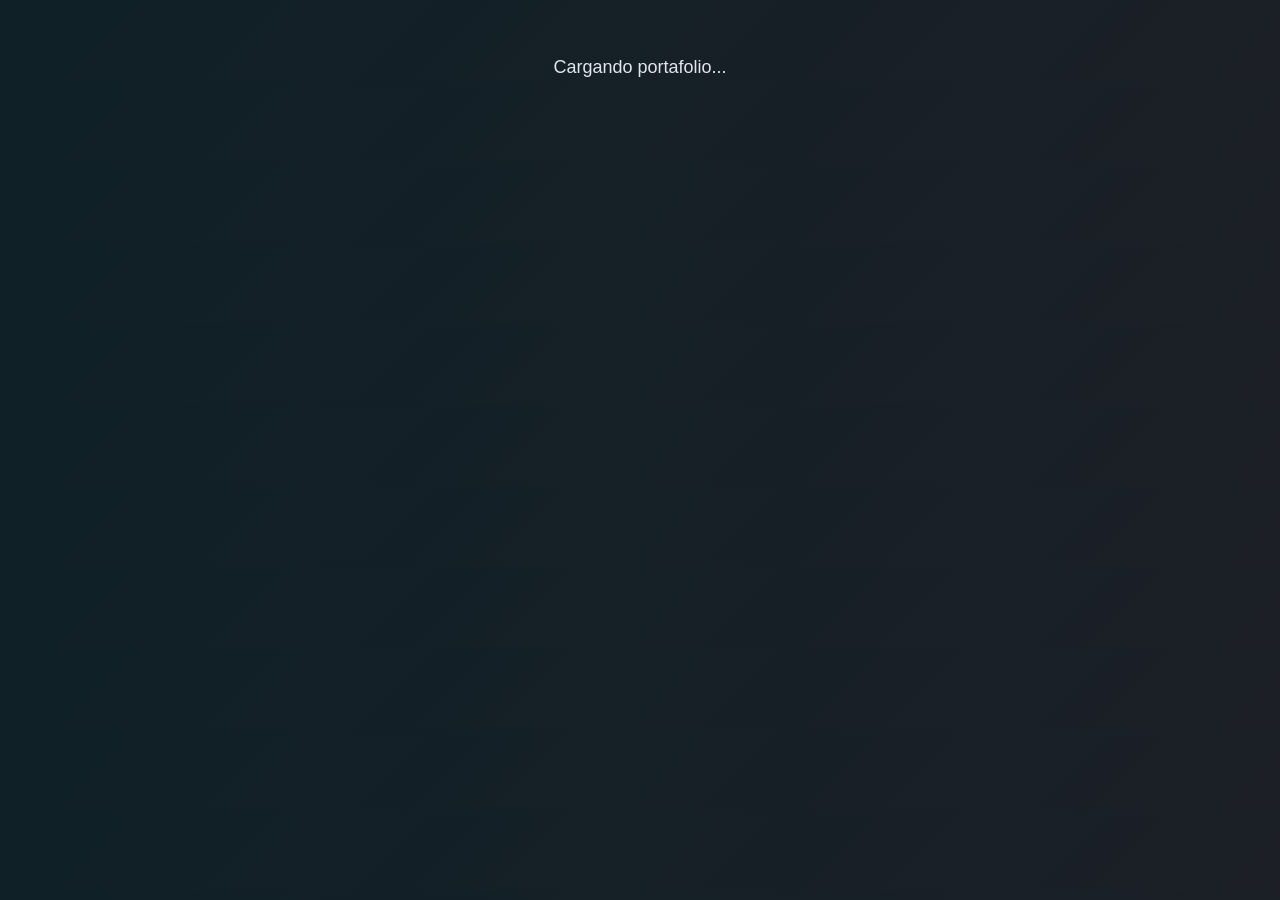
==== wwwroot/index.html @ 14cb57c8 "Migración completa a WebAssembly .NET 10 y corrección de index.html" ====
<!DOCTYPE html>
<html lang="en">
<head>
    <meta charset="utf-8" />
    <meta name="viewport" content="width=device-width, initial-scale=1.0" />
    <title>Mi Portafolio</title>
    <base href="/" />
    <link href="https://cdn.jsdelivr.net/npm/bootstrap@5.3.2/dist/css/bootstrap.min.css" rel="stylesheet">
    <link rel="stylesheet" href="app.css" />
    <link rel="stylesheet" href="PortfolioW.styles.css" />
    <link rel="icon" type="image/png" href="portafolio.png" />
    </head>
<body>
    <div id="app">
        <div class="text-center mt-5">Cargando portafolio...</div>
    </div>

    
    <script>
        function initScrollAnimations() {
            const observer = new IntersectionObserver((entries) => {
                entries.forEach(entry => {
                    if (entry.isIntersecting) {
                        entry.target.classList.add('active');
                    }
                });
            }, { threshold: 0.1 });

            const checkElements = () => {
                const elements = document.querySelectorAll('.reveal');
                if (elements.length > 0) {
                    elements.forEach(el => observer.observe(el));
                } else {
                    setTimeout(checkElements, 500);
                }
            };
            checkElements();
        }
        setTimeout(initScrollAnimations, 1000);
    </script>
    <script src="_framework/blazor.webassembly.js"></script>
    <script src="https://cdn.jsdelivr.net/npm/bootstrap@5.3.2/dist/js/bootstrap.bundle.min.js"></script>
</body>
</html>
---- wwwroot/app.css ----
html, body {
    font-family: 'Helvetica Neue', Helvetica, Arial, sans-serif;
    scroll-snap-type: mandatory;
    scroll-behavior: smooth;
    font-size: large;
    
}
body{
      background: linear-gradient(135deg, #0f2027, #1c1f26);
       color: #e0e6ed;
  font-family: 'Poppins', sans-serif;
  }
html{
    scroll-behavior: smooth;
}

a, .btn-link {
    color: #006bb7;
}

.btn-primary {
    color: #fff;
    background-color: #1b6ec2;
    border-color: #1861ac;
}

.btn:focus, .btn:active:focus, .btn-link.nav-link:focus, .form-control:focus, .form-check-input:focus {
  box-shadow: 0 0 0 0.1rem white, 0 0 0 0.25rem #258cfb;
}

.content {
    padding-top: 1.1rem;
}

h1:focus {
    outline: none;
}

.valid.modified:not([type=checkbox]) {
    outline: 1px solid #26b050;
}

.invalid {
    outline: 1px solid #e50000;
}

.validation-message {
    color: #e50000;
}

.blazor-error-boundary {
    background: url([data-uri]) no-repeat 1rem/1.8rem, #b32121;
    padding: 1rem 1rem 1rem 3.7rem;
    color: white;
}

    .blazor-error-boundary::after {
        content: "An error has occurred."
    }

.darker-border-checkbox.form-check-input {
    border-color: #929292;
}

.form-floating > .form-control-plaintext::placeholder, .form-floating > .form-control::placeholder {
    color: var(--bs-secondary-color);
    text-align: end;
}

.form-floating > .form-control-plaintext:focus::placeholder, .form-floating > .form-control:focus::placeholder {
    text-align: start;
}


.project-card {
    transition: transform 0.3s ease, box-shadow 0.3s ease;
    border: none;
    border-radius: 12px;
    overflow: hidden;
    cursor: pointer;
    height: 200px;
    position: relative;
}

/* Efecto de elevación al pasar el mouse (Hover) */
.project-card:hover {
    transform: translateY(-10px); 
    box-shadow: 0 15px 30px rgba(0, 0, 0, 0.15); 
}

/* Estilo para las etiquetas */
.tech-badge {
  background: linear-gradient(180deg, #2b2f36, #34495e);    
    color: white;
    font-size: 0.8rem;
    padding: 5px 12px;
    border-radius: 20px;
    font-weight: 500;
}

/* Animación suave para las imágenes */
.project-card img {
    transition: transform 0.5s ease;
    width: 100%;
    height: 100%;
    object-fit: cover; 
    object-position: center;
}

.project-card:hover img {
    transform: scale(1.05); /* Zoom ligero a la imagen */
}

section{
    scroll-margin-top: 70px;
    min-height: 100vh;  
    width: 100%;
    position: relative;
    padding-top:80px;
    padding-bottom: 100px;
    display: flex;
    flex-direction: column;
    align-items: center;
    justify-content: center;
    background-position: center;
    background-repeat: no-repeat;
}

@keyframes fadeInUp {
    from {
        opacity: 0;
        transform: translateY(30px);
    }
    to {
        opacity: 1;
        transform: translateY(0);
    }
}

.reveal {
    opacity: 0;
    transform: translateY(30px);
    transition: all 0.8s ease-out;
}

.reveal.active {
    opacity: 1 !important;
    transform: translateY(0) !important;
}
.principal-badge{
      background: linear-gradient(180deg, #2b2f36, #34495e);    

    color: White;
    font-size: 2rem;
    padding: 5px 12px;
    border-radius: 20px;
    font-weight: 400;
}

.contenedor{
    color: white;
}
.foto{
    background: linear-gradient(90deg, #1a252f, #2c3e50);   
}
.navbar{
  background: linear-gradient(90deg, #2c3e50, #2c3e50);   
    color: #f5f7fa;
}

.modern-box {
  background: linear-gradient(180deg, #2b2f36, #34495e);    
    color: #e0e6ed;
  padding: 40px;
    border-radius: 15px;
    text-align: center;
    box-shadow: 0 10px 25px rgba(0,0,0,0.2);
    font-family: 'Poppins', sans-serif;
    transition: transform 0.3s ease;
  }

  .modern-box:hover {
    transform: translateY(-10px);
  }

  .title {
    font-size: 2.5rem;
    font-weight: 700;
    letter-spacing: 2px;
    margin-bottom: 10px;
  }

  .subtitle {
    font-size: 1.2rem;
    font-weight: 300;
    opacity: 0.9;
      color: #e0e6ed;
 }

 /* --- Sección Certificados --- */
#carouselCertificados {
    max-width: 800px; /* Limita el ancho para que no se vea gigante en PC */
    margin: 0 auto;
    background-color: var(--bg-card);
    border: 1px solid rgba(255, 255, 255, 0.1);
    border-radius: 20px;
}

.certificate-wrapper {
    position: relative;
    height: 450px; /* Altura fija para que el carrusel no "baile" si las fotos miden diferente */
    display: flex;
    align-items: center;
    justify-content: center;
    background-color: #0b1329; /* Un fondo un poco más oscuro que la tarjeta */
}

.certificate-img {
    max-height: 100%;
    max-width: 100%;
    object-fit: contain; /* Esto hace que la imagen no se recorte y se vea completa */
    padding: 20px;
}

.certificate-caption {
    background: rgba(15, 23, 42, 0.85); 
    backdrop-filter: blur(10px);
    border-radius: 12px;
    border: 1px solid rgba(255, 255, 255, 0.05);
    padding: 15px 25px;
    bottom: 20px;
}

/* Modificar las flechas de Bootstrap para que se vean elegantes */
.carousel-control-prev-icon,
.carousel-control-next-icon {
    background-color: var(--accent);
    border-radius: 50%;
    background-size: 50%;
    padding: 20px;
}
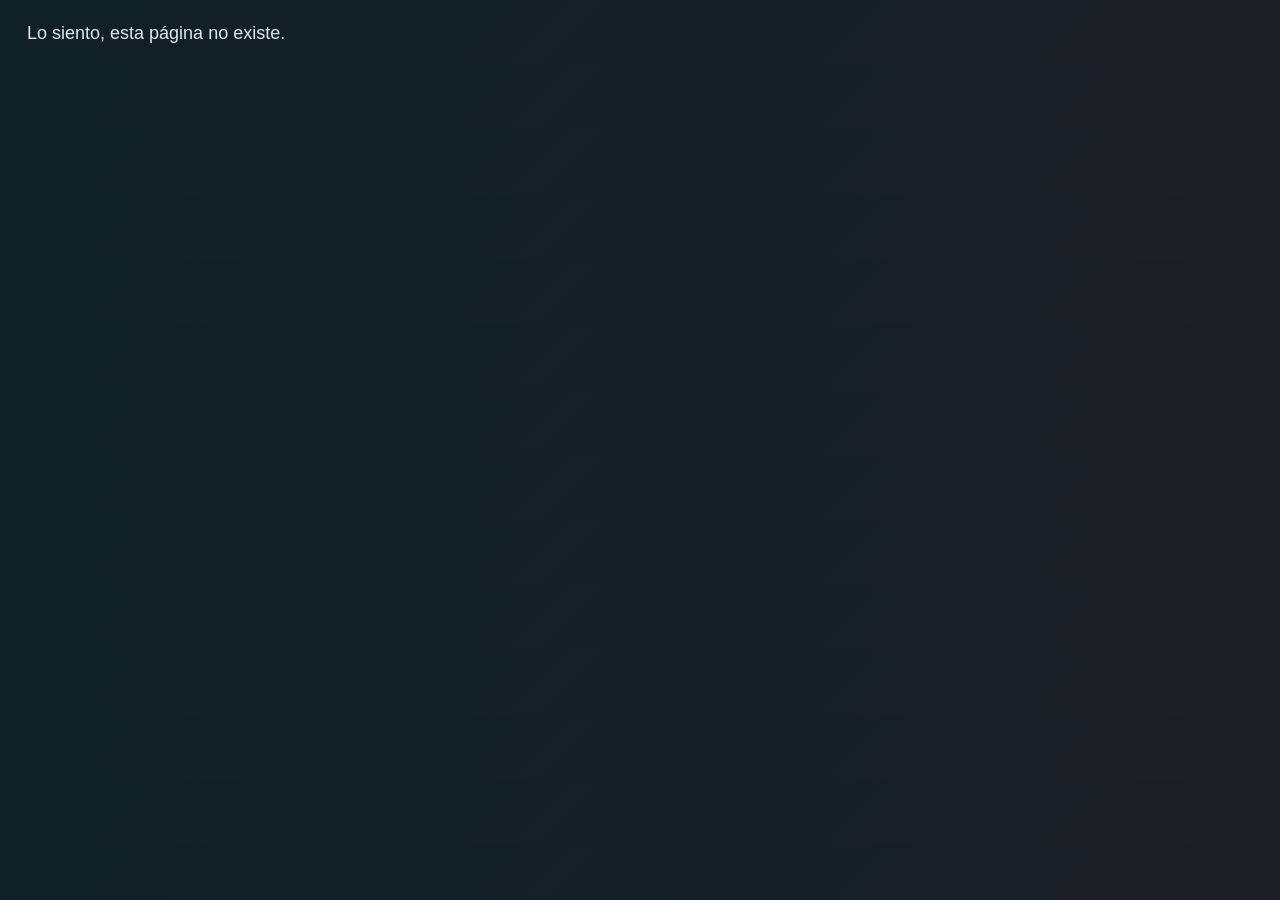
==== commit e636425b: "ïmagenes" ====
(no text change in the page or its own stylesheets)
